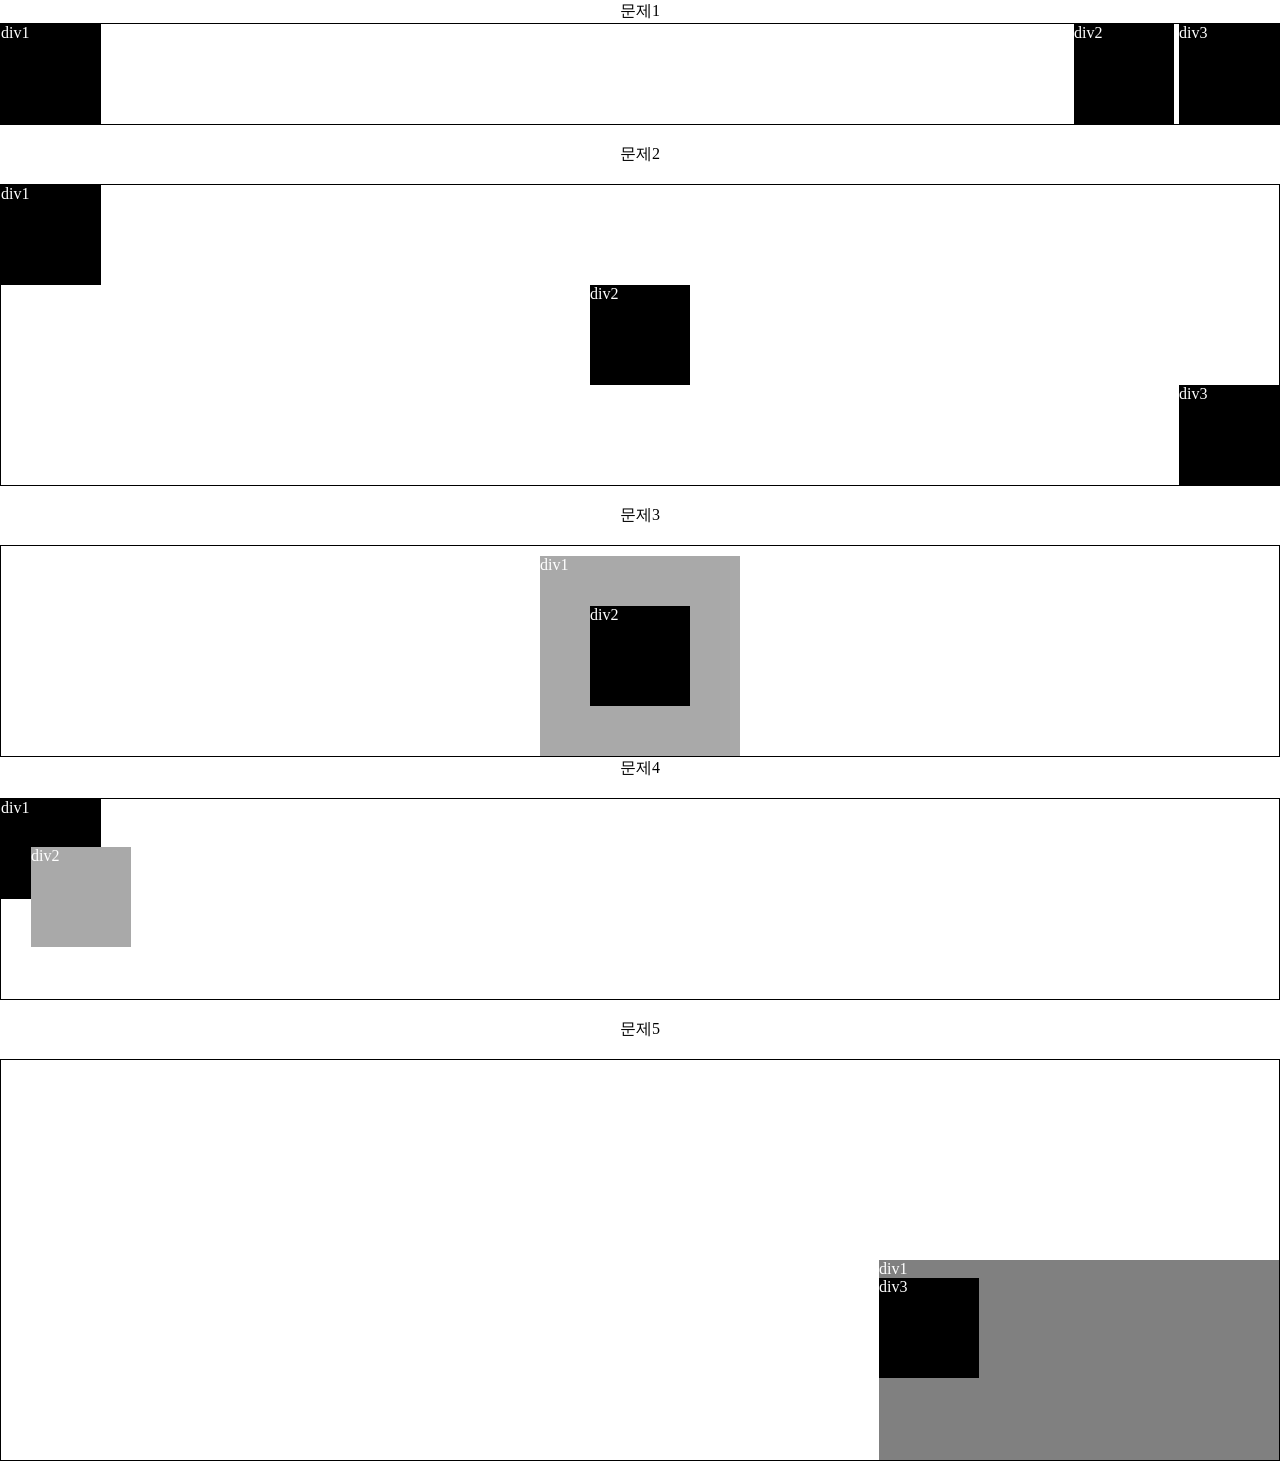
==== Chapter 4/index.html @ 52c88ca4 "챕터4 문제 푸는중" ====
<!DOCTYPE html>
<html lang="en">
<head>
    <meta charset="UTF-8">
    <meta name="viewport" content="width=device-width, initial-scale=1.0">
    <link rel="stylesheet" href="index.css">
    <title>Document</title>
</head>
<div class = "line"> 문제1 </div>
<body>
    <div class = "mother">
        <div class = "childeren">
            div1
        </div>
        <div class = "problem1">
            <div class = "childeren">
                div2
            </div>
            <div class = "childeren">
                div3
            </div>
        </div>
    </div>

<br>
<div class = "line"> 문제2 </div>
<br>

    <div class = "mother2">
        <div class = "childeren">
            div1
        </div>
            <div class = "childeren problem2-2">
                div2
            </div>
            <div class = "childeren problem2-3">
                div3
            </div>
    </div>

<br>
<div class = "line"> 문제3 </div>
<br>

    <div class = "mother3">
        <div class = "childeren3-1">
            div1

        <div class = "childeren3-2">
            div2
        </div>
    </div>
</div>

<div class = "line"> 문제4 </div>
<br>

    <div class = "mother4">
        <div class = "childeren4-1">
            div1

        <div class = "childeren4-2">
            div2
        </div>
    </div>
</div>

<br>
<div class = "line"> 문제5 </div>
<br>

    <div class = "mother5">
        <div class = "childeren5-1">
            div1
        
            <div class = "childeren5-2">
                div2
            
            <div class = "childeren5-3">
                div3
            </div>
    </div>
    </div>
    </div>

</body>
</html>
---- Chapter 4/index.css ----
body {
    margin : 0;
    padding : 0;
}

.line {
    border : 1px solid white;
    text-align : center;
}

.mother{
    display : flex;
    border : 1px solid black;
}

.childeren{
    color : white;
    background-color : black;
    width: 100px;
    height: 100px;
}

.problem1{
    display : flex;
    justify-content : flex-end;
    flex: 1;
}

.problem1 .childeren{
    margin-left : 5px;
}

.mother2{
    position: relative;
    border : 1px solid black;
    height : 300px;
}

.problem2-2{
    position: absolute;
    top: 50%;
    left: 50%;
    transform: translate(-50%, -50%);
}


.problem2-3{
    position: absolute;
    bottom: 0;
    right: 0;
}


.mother3{
    border : 1px solid black;
    display: flex;
    justify-content: center;
}

.childeren3-1{
    width: 200px;
    height: 200px;
    background-color : darkgray;
    color : white;
    position: relative;
    margin-top : 10px;
}


.childeren3-2{
    width: 100px;
    height: 100px;
    background-color : black;
    position: absolute;
    top: 50%;
    left: 50%;
    transform: translate(-50%, -50%);
}


.mother4{
    border : 1px solid black;
    height : 200px;
}

.childeren4-1{
    width: 100px;
    height: 100px;
    background-color : black;
    color : white;
    position: relative;
    
}


.childeren4-2{
    width: 100px;
    height: 100px;
    background-color : darkgray;
    position: relative;
    left : 30px;
    top : 30px;
}


.mother5{
    border : 1px solid black;
    height : 400px;
    display : flex;
    justify-content : flex-end;
    align-items : flex-end;
}

.childeren5-1{
    width: 400px;
    height: 200px;
    background-color : gray;
    color : white;
    position: relative;
    
}


.childeren5-2{
    width: 100px;
    height: 100px;
    background-color : black;
    position: relative;
 
}

.childeren5-3{
    width: 100px;
    height: 100px;
    background-color : black;
    position: absolute;
    bottom: 0;
    right: 0;
}
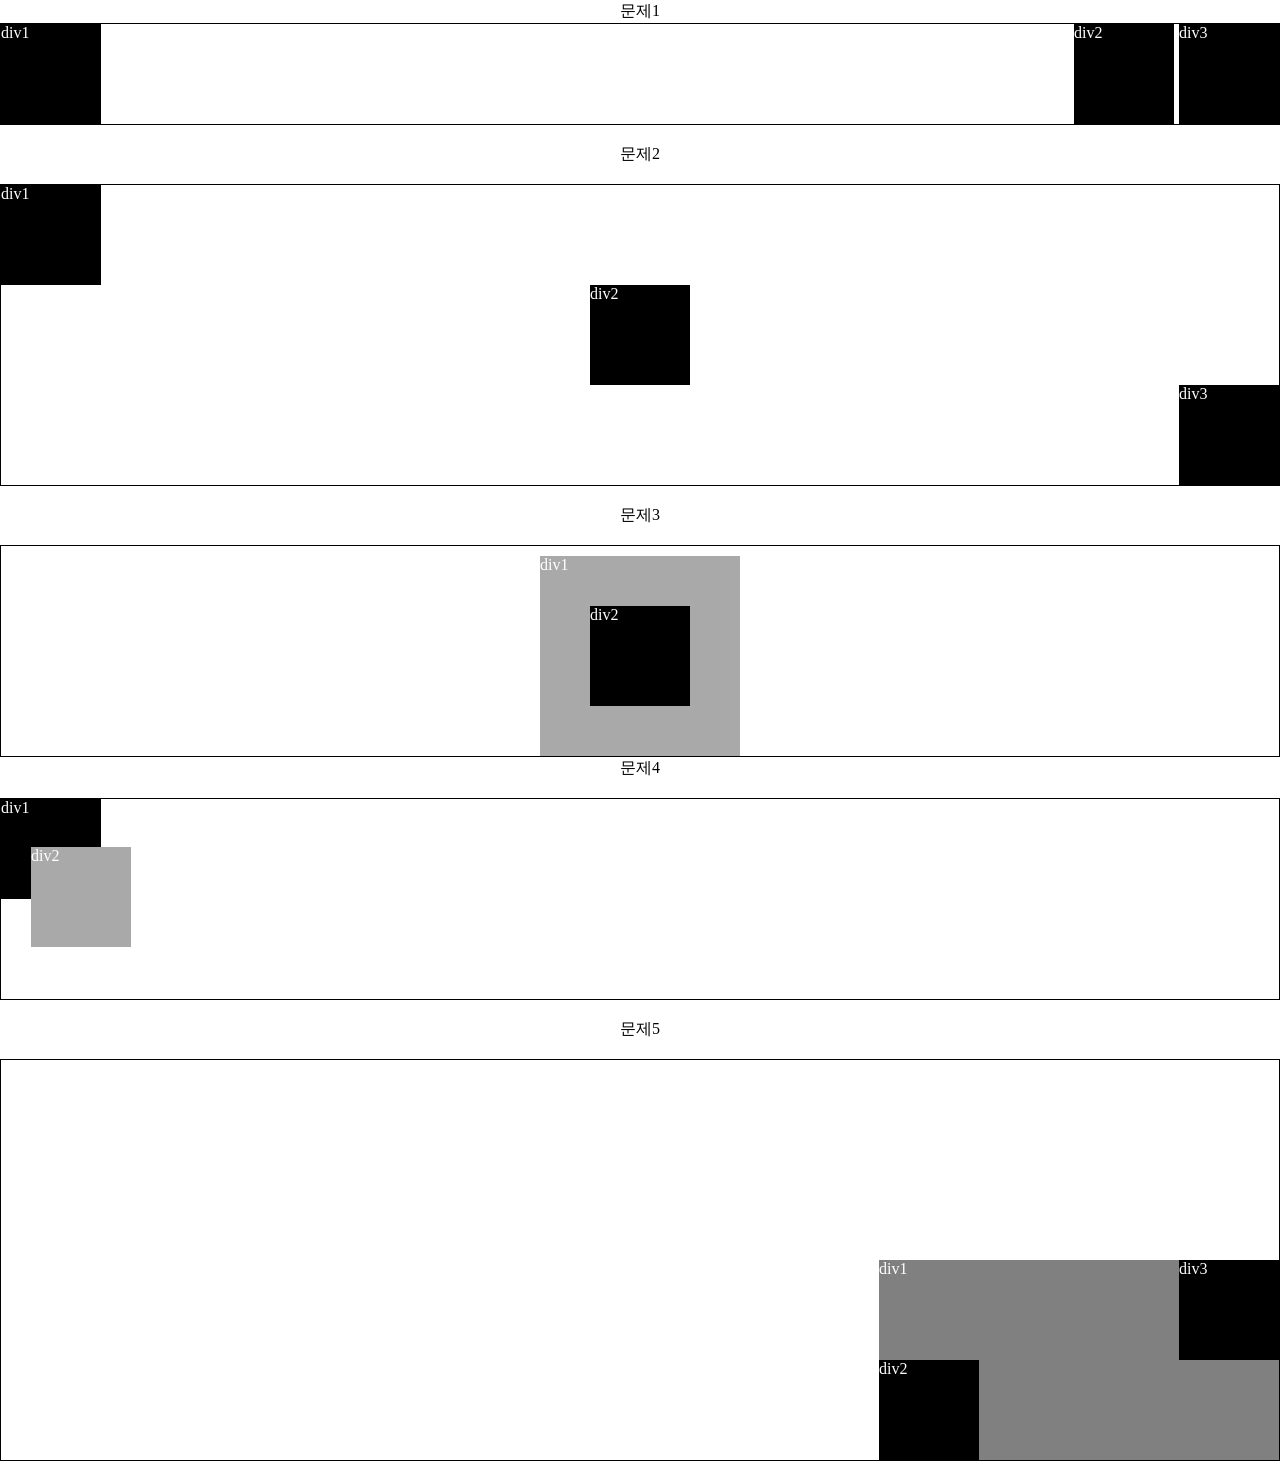
==== commit bd763c83: "chapter4 문제 완료" ====
--- a/Chapter 4/index.html
+++ b/Chapter 4/index.html
@@ -75,13 +75,13 @@
         
             <div class = "childeren5-2">
                 div2
-            
+            </div> 
             <div class = "childeren5-3">
                 div3
             </div>
     </div>
     </div>
-    </div>
+    
 
 </body>
 </html>
--- a/Chapter 4/index.css
+++ b/Chapter 4/index.css
@@ -125,15 +125,18 @@
     width: 100px;
     height: 100px;
     background-color : black;
-    position: relative;
- 
+    color : white;
+    position: absolute;
+    left: 0;
+    bottom: 0;
 }
 
 .childeren5-3{
     width: 100px;
     height: 100px;
     background-color : black;
+    color : white;
     position: absolute;
-    bottom: 0;
     right: 0;
+    top: 0;
 }
